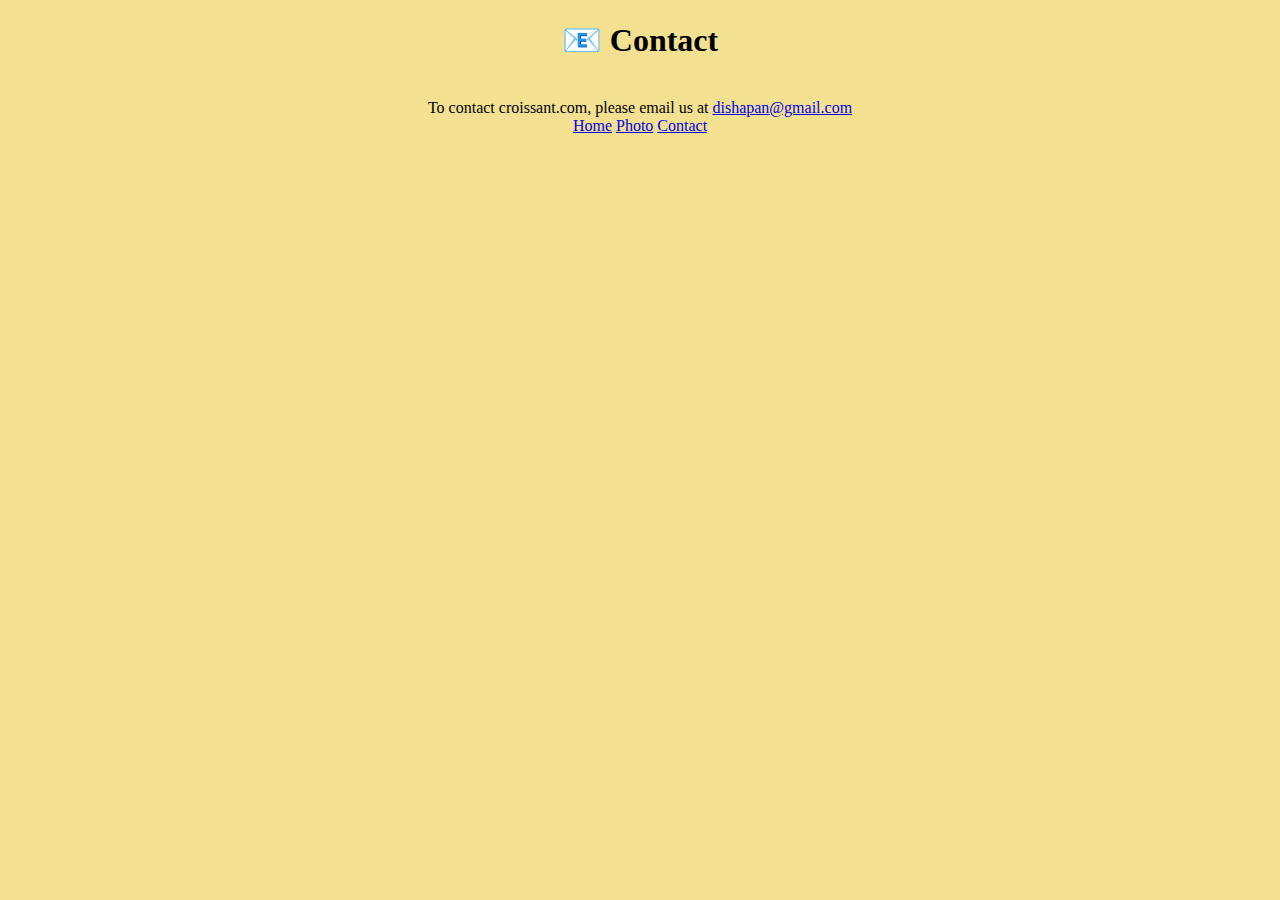
==== contact.html @ a46978c4 "created image.html and contact.html and updated index.html" ====
<!DOCTYPE html>
<html lang="en">
  <head>
    <meta charset="UTF-8" />
    <meta http-equiv="X-UA-Compatible" content="IE=edge" />
    <meta name="viewport" content="width=device-width, initial-scale=1.0" />
    <link rel="stylesheet" href="styles.css" />
    <title>Document</title>
  </head>
  <body>
    <h1>📧 Contact</h1>
    <br />
    To contact croissant.com, please email us at
    <a href="mailto:dishapan@gmail.com">dishapan@gmail.com</a>
    <br />
    <div class="links">
      <a href="/">Home</a>
      <a href="/image.htm">Photo</a>
      <a href="/contact.html">Contact</a>
    </div>
  </body>
</html>
---- styles.css ----
body {
  background: rgb(243, 225, 145);
  text-align: center;
}
h1 {
  text-align: center;
}
p {
  text-align: justify;
  color: blueviolet;
}
.links {
  text-decoration: none;

  text-align: center;
}
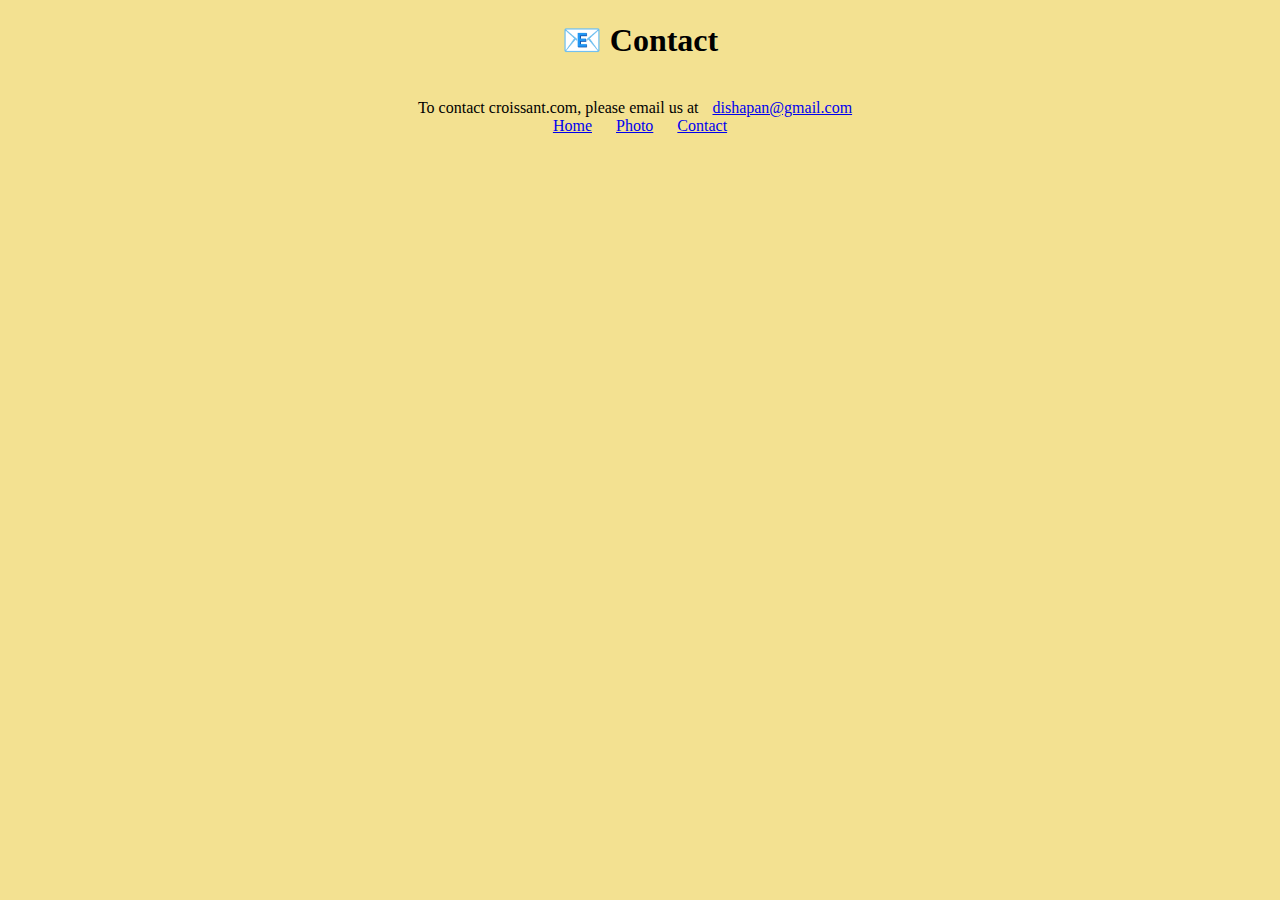
==== commit 2d53927f: "added title to contact.html" ====
--- a/contact.html
+++ b/contact.html
@@ -5,7 +5,11 @@
     <meta http-equiv="X-UA-Compatible" content="IE=edge" />
     <meta name="viewport" content="width=device-width, initial-scale=1.0" />
     <link rel="stylesheet" href="styles.css" />
-    <title>Document</title>
+    <title>Contact us - Croissant.com</title>
+    <meta
+      name="description"
+      content="Contact croissant.com to learn more about our homemade croissants"
+    />
   </head>
   <body>
     <h1>📧 Contact</h1>
--- a/styles.css
+++ b/styles.css
@@ -14,3 +14,6 @@
 
   text-align: center;
 }
+a {
+  margin: 0 10px;
+}
